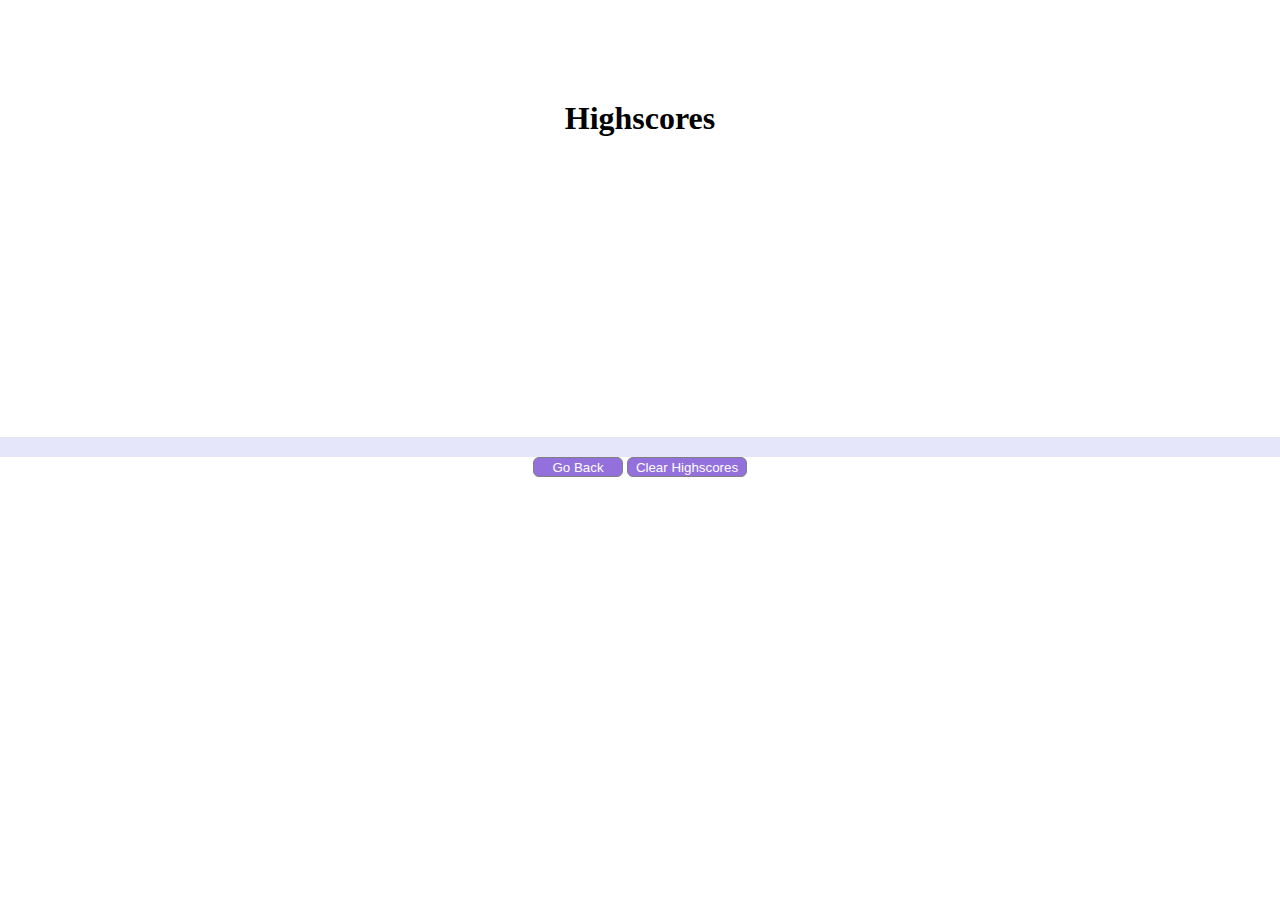
==== highscores.html @ a833c9a2 "updated readme, added index html and highscores html and included css and js for each" ====
<!DOCTYPE html>
<html lang ="en">

  <head>
    
    <meta charset="UTF-8" />
    <meta name="viewport" content="width=device-width, initial-scale=1" />
    <link rel="stylesheet" type="text/css" href="./Assets/css/highscore.css" />
    <title>High Scores </title>

 </head>

<div id="wrapper"> 

 <header>
  <h1>Highscores</h1>
</header>

<main>
 <div id="scorerecord"> </div>

 <button id = "back"> Go Back </button>
<button id= "clear"> Clear Highscores </button>

</div>

</main>

<script src = "./Assets/js/highscores.js"></script>
</body>

</html>
---- Assets/css/highscore.css ----
*{
    margin:0px;
    padding:0px;
    box-sizing:border-box; 
}

#wrapper{
    width: 100%;
    max-width: 80rem;
    text-align: center;
    position: center;
    margin: 0 auto;}

h1{
margin-top: 100px;
}

main{
    margin-top: 300px;
}

#scorerecord{
    padding: 10px; 
    background-color: lavender;
}

button{
    background-color: mediumpurple;
    color: white;
    border: 1px solid grey;
    border-radius: 6px;
    width: 90px;
    height: 20px;
}


button:hover{
opacity: 1;
cursor:grab;
background-color: mediumslateblue;
border: 1px solid darkgray;
}

button:focus{
    opacity: 1; 
    background-color: mediumslateblue;
    padding: 7px solid lightblue;
}




#clear {
    width: 120px;
}
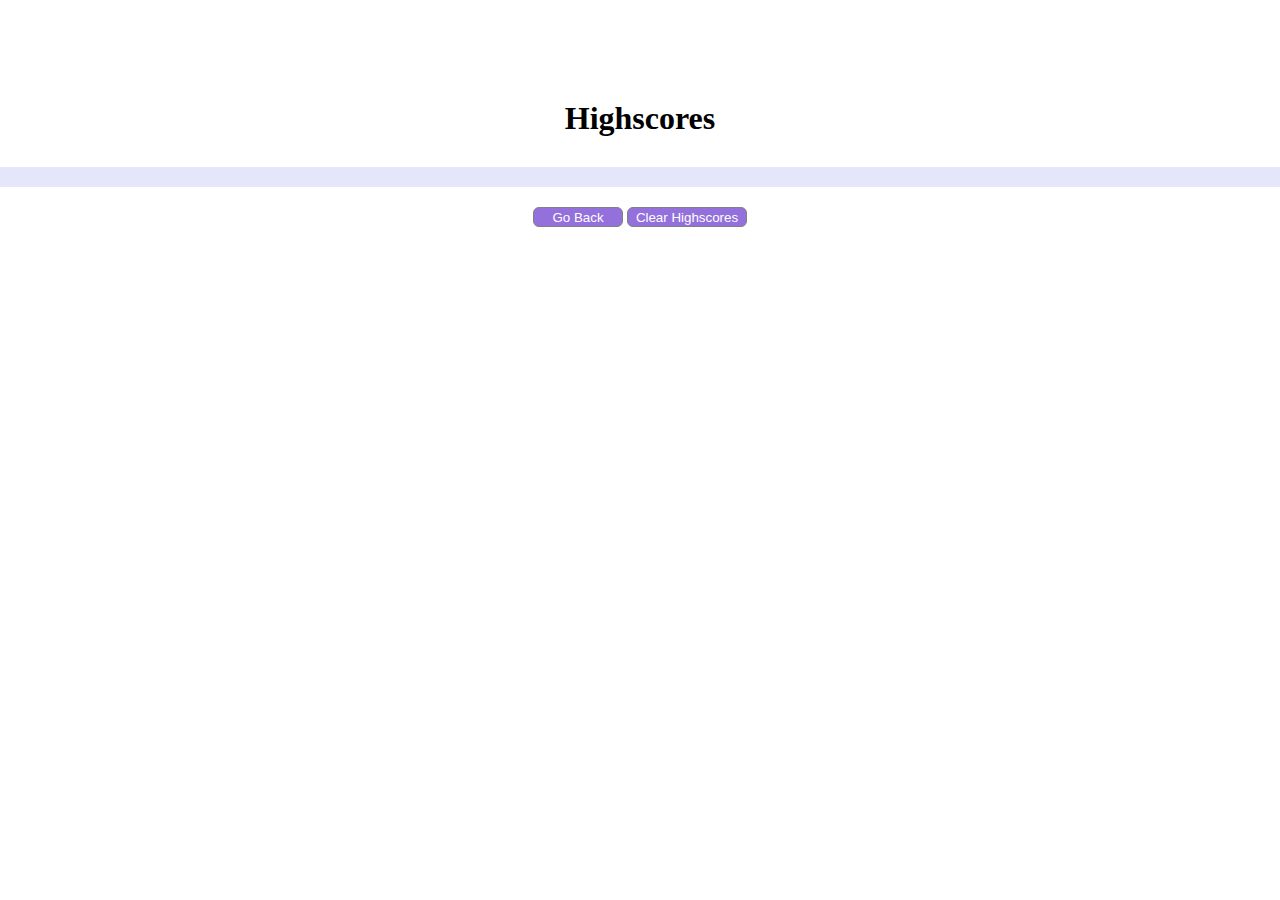
==== commit 63794458: "added numbering to list of highscores, fixed go back button" ====
--- a/highscores.html
+++ b/highscores.html
@@ -17,7 +17,10 @@
 </header>
 
 <main>
- <div id="scorerecord"> </div>
+ <div class = "scores" >
+  <ol id="scorerecord"> </ol>
+
+  </div>
 
  <button id = "back"> Go Back </button>
 <button id= "clear"> Clear Highscores </button>
--- a/Assets/css/highscore.css
+++ b/Assets/css/highscore.css
@@ -16,12 +16,18 @@
 }
 
 main{
-    margin-top: 300px;
+    margin-top: 30px;
+}
+
+.scores{
+    background-color: lavender;
 }
 
 #scorerecord{
+   margin-left: 40%;
     padding: 10px; 
-    background-color: lavender;
+    margin-bottom: 20px;
+    text-align: left;
 }
 
 button{
